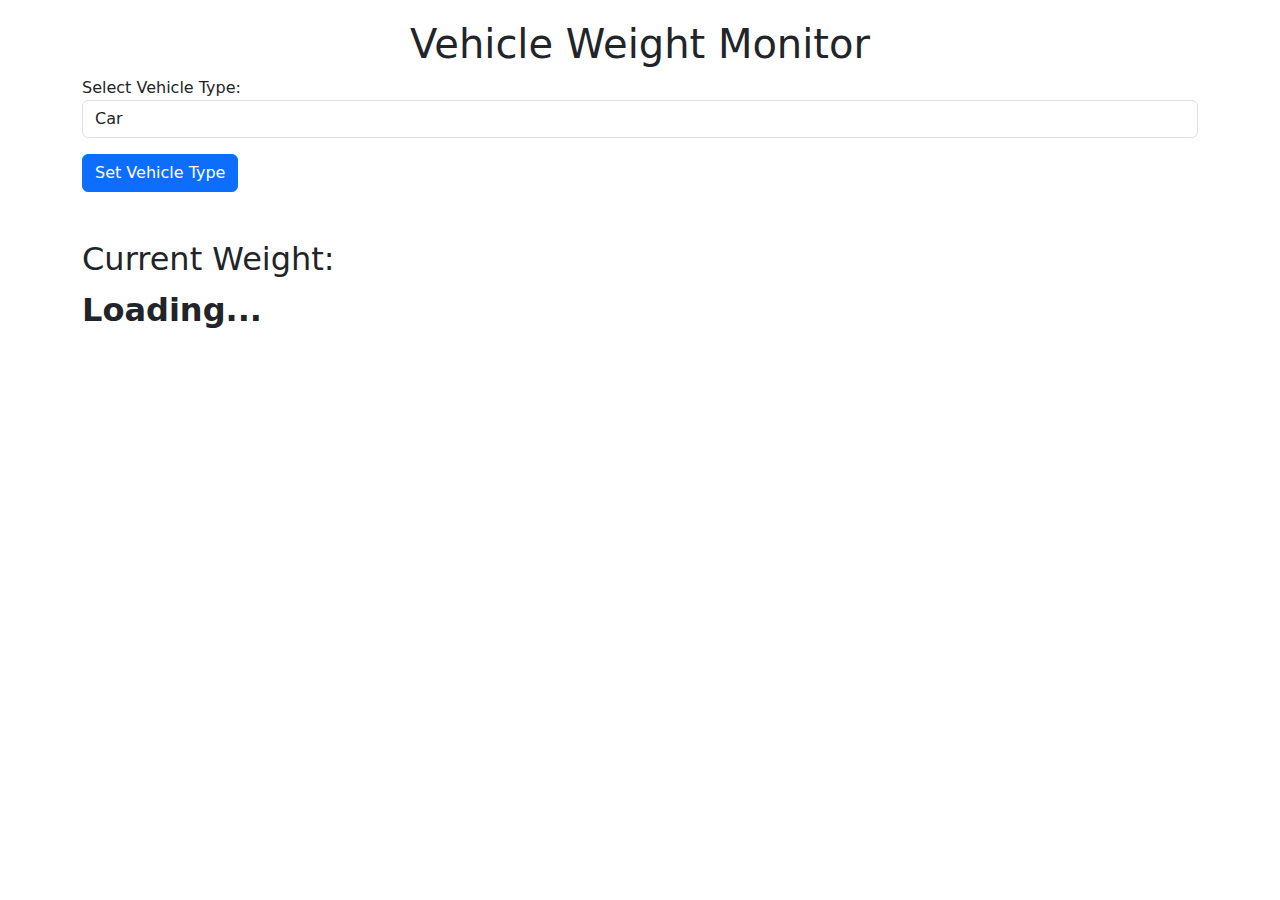
==== index.html @ 0283559e "first commit" ====
<!DOCTYPE html>
<html lang="en">
<head>
    <meta charset="UTF-8">
    <meta name="viewport" content="width=device-width, initial-scale=1.0">
    <title>Vehicle Weight Monitor</title>
    <link href="https://cdn.jsdelivr.net/npm/bootstrap@5.3.0-alpha1/dist/css/bootstrap.min.css" rel="stylesheet">
    <style>
        body {
            padding: 20px;
        }
        #weightDisplay {
            font-size: 2rem;
            font-weight: bold;
        }
    </style>
</head>
<body>
    <div class="container">
        <h1 class="text-center">Vehicle Weight Monitor</h1>
        <div class="form-group">
            <label for="vehicleType">Select Vehicle Type:</label>
            <select id="vehicleType" class="form-control">
                <option value="Car">Car</option>
                <option value="Truck">Truck</option>
                <option value="Bike">Bike</option>
            </select>
        </div>
        <button id="setVehicleTypeBtn" class="btn btn-primary mt-3">Set Vehicle Type</button>

        <h2 class="mt-5">Current Weight:</h2>
        <div id="weightDisplay">Loading...</div>
    </div>

    <script>
        document.getElementById('setVehicleTypeBtn').addEventListener('click', function() {
            var vehicleType = document.getElementById('vehicleType').value;
            var url = 'http://192.168.1.8/setVehicleType?type=' + vehicleType;

            fetch(url)
                .then(response => response.text())
                .then(data => {
                    alert(data);
                });
        });

        function fetchWeight() {
            var url = 'http://192.168.1.8/getWeight';
            fetch(url)
                .then(response => response.text())
                .then(data => {
                    document.getElementById('weightDisplay').textContent = data + " Kg";
                });
        }

        setInterval(fetchWeight, 2000);  // Refresh weight every 2 seconds
    </script>
</body>
</html>
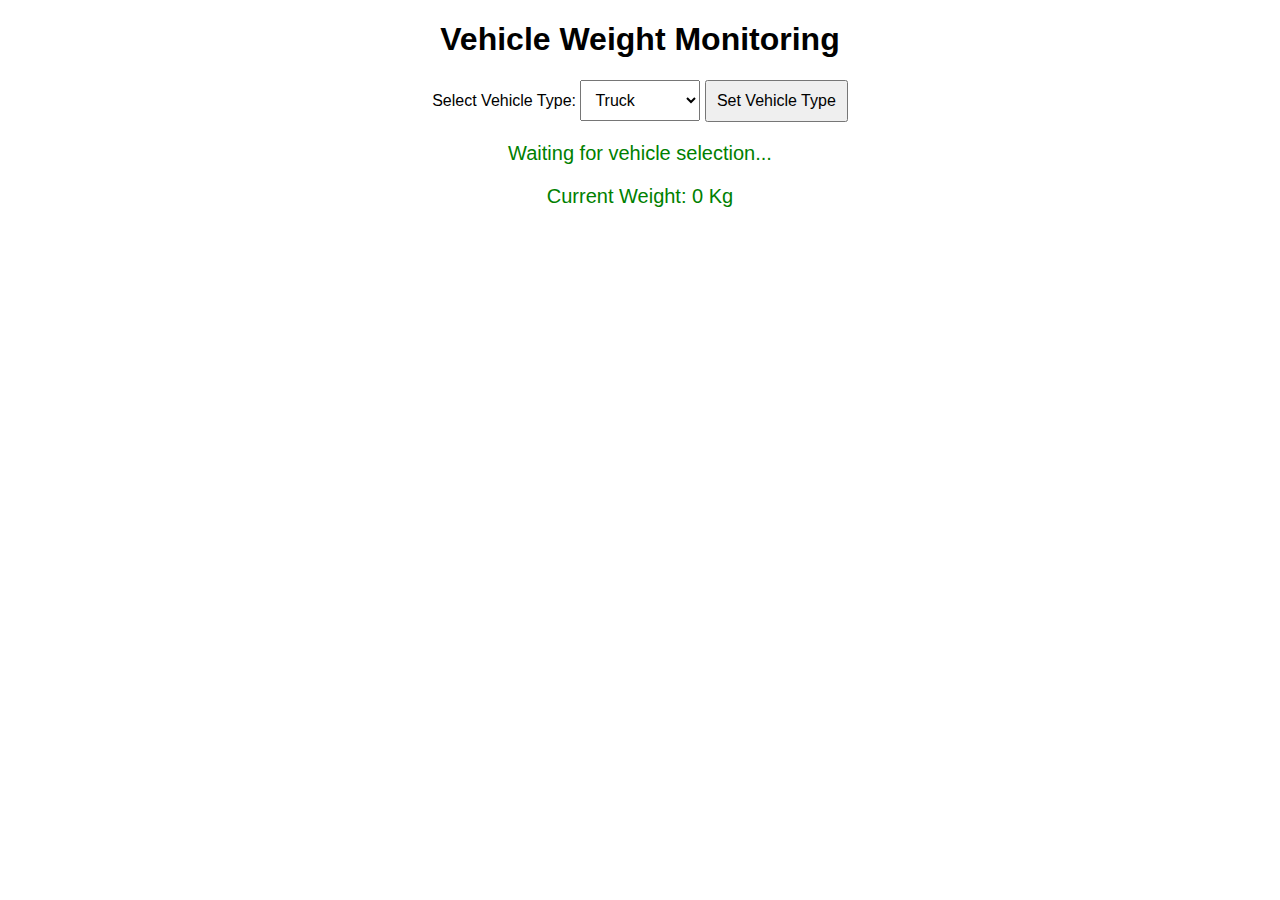
==== commit 4faf34d0: "update bang" ====
--- a/index.html
+++ b/index.html
@@ -1,59 +1,89 @@
 <!DOCTYPE html>
 <html lang="en">
 <head>
-    <meta charset="UTF-8">
-    <meta name="viewport" content="width=device-width, initial-scale=1.0">
-    <title>Vehicle Weight Monitor</title>
-    <link href="https://cdn.jsdelivr.net/npm/bootstrap@5.3.0-alpha1/dist/css/bootstrap.min.css" rel="stylesheet">
-    <style>
-        body {
-            padding: 20px;
-        }
-        #weightDisplay {
-            font-size: 2rem;
-            font-weight: bold;
-        }
-    </style>
+  <meta charset="UTF-8">
+  <meta name="viewport" content="width=device-width, initial-scale=1.0">
+  <title>Vehicle Weight Monitor</title>
+  <style>
+    body {
+      font-family: Arial, sans-serif;
+      text-align: center;
+      margin: 20px;
+    }
+    select, button {
+      padding: 10px;
+      font-size: 16px;
+    }
+    #status, #weight {
+      margin: 20px;
+      font-size: 20px;
+      color: green;
+    }
+    #alert {
+      font-size: 20px;
+      color: red;
+      display: none;
+    }
+  </style>
 </head>
 <body>
-    <div class="container">
-        <h1 class="text-center">Vehicle Weight Monitor</h1>
-        <div class="form-group">
-            <label for="vehicleType">Select Vehicle Type:</label>
-            <select id="vehicleType" class="form-control">
-                <option value="Car">Car</option>
-                <option value="Truck">Truck</option>
-                <option value="Bike">Bike</option>
-            </select>
-        </div>
-        <button id="setVehicleTypeBtn" class="btn btn-primary mt-3">Set Vehicle Type</button>
 
-        <h2 class="mt-5">Current Weight:</h2>
-        <div id="weightDisplay">Loading...</div>
-    </div>
+  <h1>Vehicle Weight Monitoring</h1>
 
-    <script>
-        document.getElementById('setVehicleTypeBtn').addEventListener('click', function() {
-            var vehicleType = document.getElementById('vehicleType').value;
-            var url = 'http://192.168.1.8/setVehicleType?type=' + vehicleType;
+  <label for="vehicleType">Select Vehicle Type:</label>
+  <select id="vehicleType">
+    <option value="Truk">Truck</option>
+    <option value="Mobil">Car</option>
+    <option value="Motor">Motorcycle</option>
+  </select>
 
-            fetch(url)
-                .then(response => response.text())
-                .then(data => {
-                    alert(data);
-                });
+  <button onclick="setVehicleType()">Set Vehicle Type</button>
+
+  <div id="status">Waiting for vehicle selection...</div>
+  <div id="weight">Current Weight: 0 Kg</div>
+  <div id="alert">Overload! Maximum capacity exceeded!</div>
+
+  <script>
+    const espIP = 'http://192.168.1.8'; // Replace with your ESP8266's IP address
+
+    function setVehicleType() {
+      const vehicleType = document.getElementById("vehicleType").value;
+      const url = `${espIP}/setVehicleType?vehicleType=${encodeURIComponent(vehicleType)}`;
+
+      fetch(url)
+        .then(response => response.text())
+        .then(data => {
+          document.getElementById("status").innerHTML = `Vehicle type set to: ${vehicleType}`;
+          document.getElementById("status").style.color = 'green';
+        })
+        .catch(err => {
+          document.getElementById("status").innerHTML = `Error setting vehicle type`;
+          document.getElementById("status").style.color = 'red';
         });
+    }
 
-        function fetchWeight() {
-            var url = 'http://192.168.1.8/getWeight';
-            fetch(url)
-                .then(response => response.text())
-                .then(data => {
-                    document.getElementById('weightDisplay').textContent = data + " Kg";
-                });
-        }
+    function getWeight() {
+      fetch(`${espIP}/getWeight`)
+        .then(response => response.text())
+        .then(weight => {
+          const parsedWeight = parseFloat(weight);
+          document.getElementById("weight").innerHTML = `Current Weight: ${parsedWeight.toFixed(2)} Kg`;
 
-        setInterval(fetchWeight, 2000);  // Refresh weight every 2 seconds
-    </script>
+          // If weight exceeds the limit, show alert
+          if (parsedWeight > 10000) { // Example: adjust this threshold according to the max weight
+            document.getElementById("alert").style.display = 'block';
+          } else {
+            document.getElementById("alert").style.display = 'none';
+          }
+        })
+        .catch(err => {
+          console.log("Error fetching weight: ", err);
+        });
+    }
+
+    // Fetch the weight every 2 seconds
+    setInterval(getWeight, 2000);
+  </script>
+
 </body>
 </html>
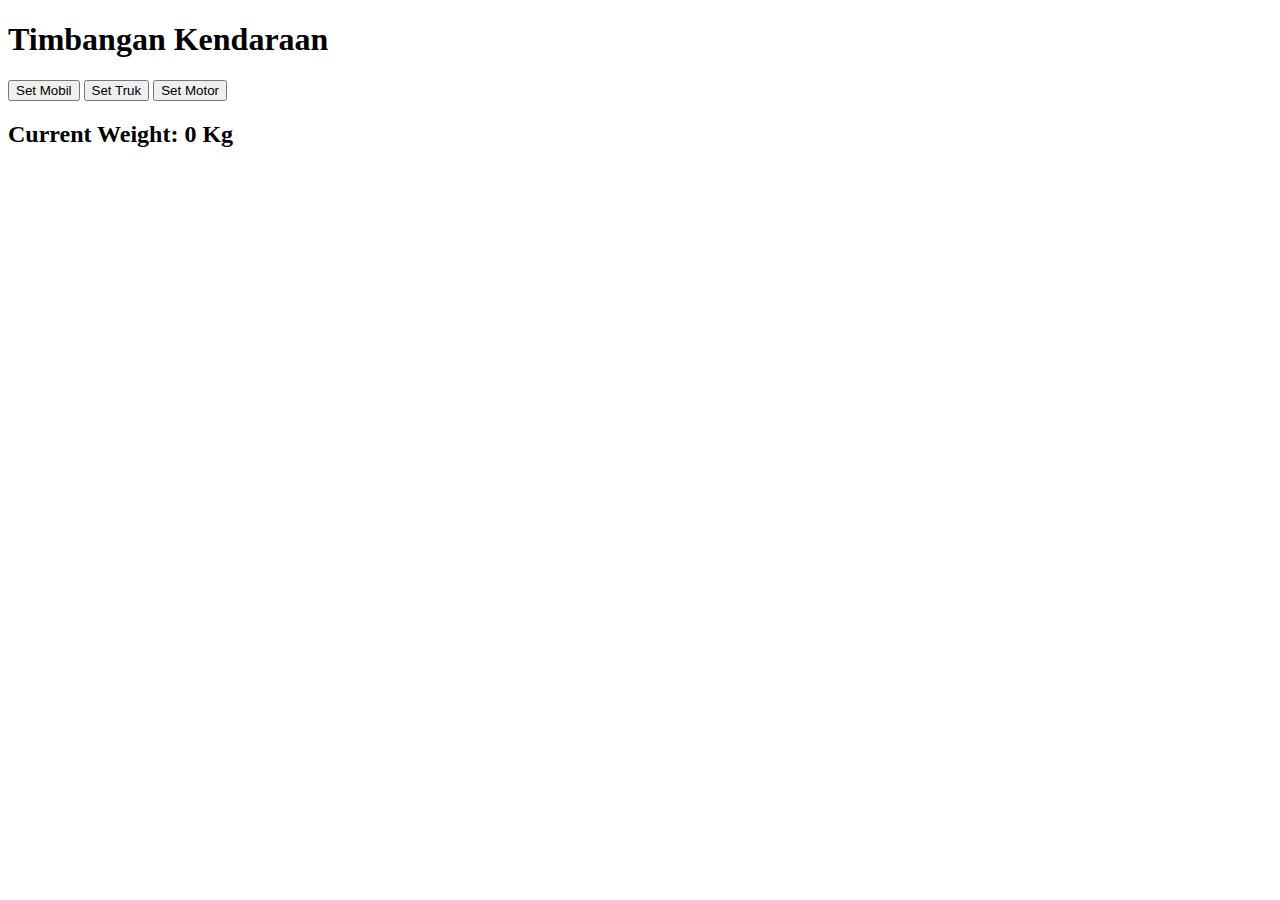
==== commit d5f1727f: "newsss" ====
--- a/index.html
+++ b/index.html
@@ -1,89 +1,30 @@
 <!DOCTYPE html>
 <html lang="en">
 <head>
-  <meta charset="UTF-8">
-  <meta name="viewport" content="width=device-width, initial-scale=1.0">
-  <title>Vehicle Weight Monitor</title>
-  <style>
-    body {
-      font-family: Arial, sans-serif;
-      text-align: center;
-      margin: 20px;
-    }
-    select, button {
-      padding: 10px;
-      font-size: 16px;
-    }
-    #status, #weight {
-      margin: 20px;
-      font-size: 20px;
-      color: green;
-    }
-    #alert {
-      font-size: 20px;
-      color: red;
-      display: none;
-    }
-  </style>
+    <meta charset="UTF-8">
+    <meta name="viewport" content="width=device-width, initial-scale=1.0">
+    <title>Timbangan Kendaraan</title>
+    <script>
+        async function setVehicleType(vehicleType) {
+            const response = await fetch(`https://Delynessence.github.io/timbangan-kendaraan/setVehicleType?vehicleType=${vehicleType}`);
+            const result = await response.text();
+            console.log(result);
+        }
+
+        async function getWeight() {
+            const response = await fetch(`https://Delynessence.github.io/timbangan-kendaraan/getWeight`);
+            const weight = await response.text();
+            document.getElementById("weightDisplay").innerText = "Current Weight: " + weight + " Kg";
+        }
+
+        setInterval(getWeight, 1000); // Update berat setiap detik
+    </script>
 </head>
 <body>
-
-  <h1>Vehicle Weight Monitoring</h1>
-
-  <label for="vehicleType">Select Vehicle Type:</label>
-  <select id="vehicleType">
-    <option value="Truk">Truck</option>
-    <option value="Mobil">Car</option>
-    <option value="Motor">Motorcycle</option>
-  </select>
-
-  <button onclick="setVehicleType()">Set Vehicle Type</button>
-
-  <div id="status">Waiting for vehicle selection...</div>
-  <div id="weight">Current Weight: 0 Kg</div>
-  <div id="alert">Overload! Maximum capacity exceeded!</div>
-
-  <script>
-    const espIP = 'http://192.168.1.8'; // Replace with your ESP8266's IP address
-
-    function setVehicleType() {
-      const vehicleType = document.getElementById("vehicleType").value;
-      const url = `${espIP}/setVehicleType?vehicleType=${encodeURIComponent(vehicleType)}`;
-
-      fetch(url)
-        .then(response => response.text())
-        .then(data => {
-          document.getElementById("status").innerHTML = `Vehicle type set to: ${vehicleType}`;
-          document.getElementById("status").style.color = 'green';
-        })
-        .catch(err => {
-          document.getElementById("status").innerHTML = `Error setting vehicle type`;
-          document.getElementById("status").style.color = 'red';
-        });
-    }
-
-    function getWeight() {
-      fetch(`${espIP}/getWeight`)
-        .then(response => response.text())
-        .then(weight => {
-          const parsedWeight = parseFloat(weight);
-          document.getElementById("weight").innerHTML = `Current Weight: ${parsedWeight.toFixed(2)} Kg`;
-
-          // If weight exceeds the limit, show alert
-          if (parsedWeight > 10000) { // Example: adjust this threshold according to the max weight
-            document.getElementById("alert").style.display = 'block';
-          } else {
-            document.getElementById("alert").style.display = 'none';
-          }
-        })
-        .catch(err => {
-          console.log("Error fetching weight: ", err);
-        });
-    }
-
-    // Fetch the weight every 2 seconds
-    setInterval(getWeight, 2000);
-  </script>
-
+    <h1>Timbangan Kendaraan</h1>
+    <button onclick="setVehicleType('Mobil')">Set Mobil</button>
+    <button onclick="setVehicleType('Truk')">Set Truk</button>
+    <button onclick="setVehicleType('Motor')">Set Motor</button>
+    <h2 id="weightDisplay">Current Weight: 0 Kg</h2>
 </body>
 </html>
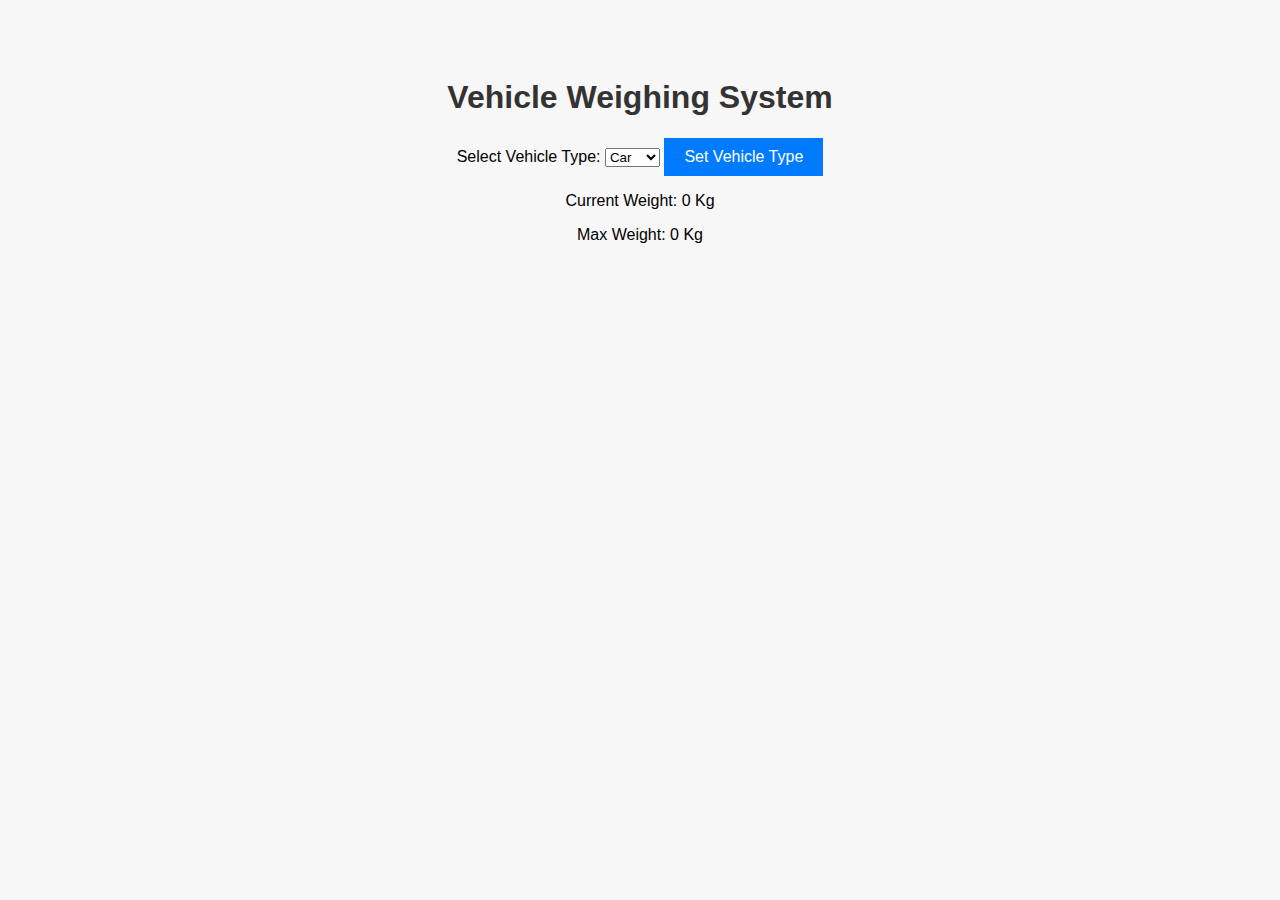
==== commit a73ab6a2: "index" ====
--- a/index.html
+++ b/index.html
@@ -3,28 +3,104 @@
 <head>
     <meta charset="UTF-8">
     <meta name="viewport" content="width=device-width, initial-scale=1.0">
-    <title>Timbangan Kendaraan</title>
+    <title>Real-Time Vehicle Weighing</title>
+    <style>
+        body {
+            font-family: Arial, sans-serif;
+            background-color: #f7f7f7;
+            text-align: center;
+            padding: 50px;
+        }
+        .container {
+            max-width: 500px;
+            margin: 0 auto;
+            background-color: #fff;
+            padding: 20px;
+            box-shadow: 0px 0px 10px rgba(0, 0, 0, 0.1);
+        }
+        h1 {
+            color: #333;
+        }
+        .weight-display {
+            font-size: 24px;
+            font-weight: bold;
+            color: #333;
+            margin-bottom: 20px;
+        }
+        .vehicle-select {
+            margin-bottom: 20px;
+        }
+        button {
+            padding: 10px 20px;
+            background-color: #007BFF;
+            color: white;
+            border: none;
+            cursor: pointer;
+            font-size: 16px;
+        }
+        button:hover {
+            background-color: #0056b3;
+        }
+        .status {
+            margin-top: 20px;
+            font-size: 18px;
+            color: red;
+        }
+    </style>
+</head>
+<body>
+    <h1>Vehicle Weighing System</h1>
+
+    <div>
+        <label for="vehicleType">Select Vehicle Type:</label>
+        <select id="vehicleType">
+            <option value="Car">Car</option>
+            <option value="Truck">Truck</option>
+            <option value="Bus">Bus</option>
+            <option value="Van">Van</option>
+            <!-- Add other vehicle types as needed -->
+        </select>
+        <button onclick="setVehicleType()">Set Vehicle Type</button>
+    </div>
+
+    <div>
+        <p>Current Weight: <span id="currentWeight">0</span> Kg</p>
+        <p>Max Weight: <span id="maxWeight">0</span> Kg</p>
+        <p id="statusMessage"></p>
+    </div>
+
     <script>
-        async function setVehicleType(vehicleType) {
-            const response = await fetch(`https://Delynessence.github.io/timbangan-kendaraan/setVehicleType?vehicleType=${vehicleType}`);
-            const result = await response.text();
-            console.log(result);
+        const vehicleUrl = "https://script.google.com/macros/s/AKfycbw7XOIB4kGaH1tgXyqa1vMlRUzlv0HoEQiO45o6hovSHovHVxu5Wy2sIbJkq75n0cWIQg/exec";
+
+        function setVehicleType() {
+            const vehicleType = document.getElementById("vehicleType").value;
+            fetch(`${vehicleUrl}?vehicleType=${vehicleType}`)
+                .then(response => response.json())
+                .then(data => {
+                    document.getElementById("maxWeight").innerText = data.maxWeight;
+                    document.getElementById("currentWeight").innerText = data.currentWeight;
+
+                    // Display overload status
+                    if (data.currentWeight > data.maxWeight) {
+                        document.getElementById("statusMessage").innerText = "Overload!";
+                    } else {
+                        document.getElementById("statusMessage").innerText = "Within limits.";
+                    }
+                })
+                .catch(error => console.error('Error fetching vehicle data:', error));
         }
 
-        async function getWeight() {
-            const response = await fetch(`https://Delynessence.github.io/timbangan-kendaraan/getWeight`);
-            const weight = await response.text();
-            document.getElementById("weightDisplay").innerText = "Current Weight: " + weight + " Kg";
-        }
-
-        setInterval(getWeight, 1000); // Update berat setiap detik
+        // Optional: Update the weight display every 2 seconds
+        setInterval(() => {
+            const vehicleType = document.getElementById("vehicleType").value;
+            if (vehicleType) {
+                fetch(`${vehicleUrl}?vehicleType=${vehicleType}`)
+                    .then(response => response.json())
+                    .then(data => {
+                        document.getElementById("currentWeight").innerText = data.currentWeight;
+                    });
+            }
+        }, 2000);
     </script>
-</head>
-<body>
-    <h1>Timbangan Kendaraan</h1>
-    <button onclick="setVehicleType('Mobil')">Set Mobil</button>
-    <button onclick="setVehicleType('Truk')">Set Truk</button>
-    <button onclick="setVehicleType('Motor')">Set Motor</button>
-    <h2 id="weightDisplay">Current Weight: 0 Kg</h2>
 </body>
 </html>
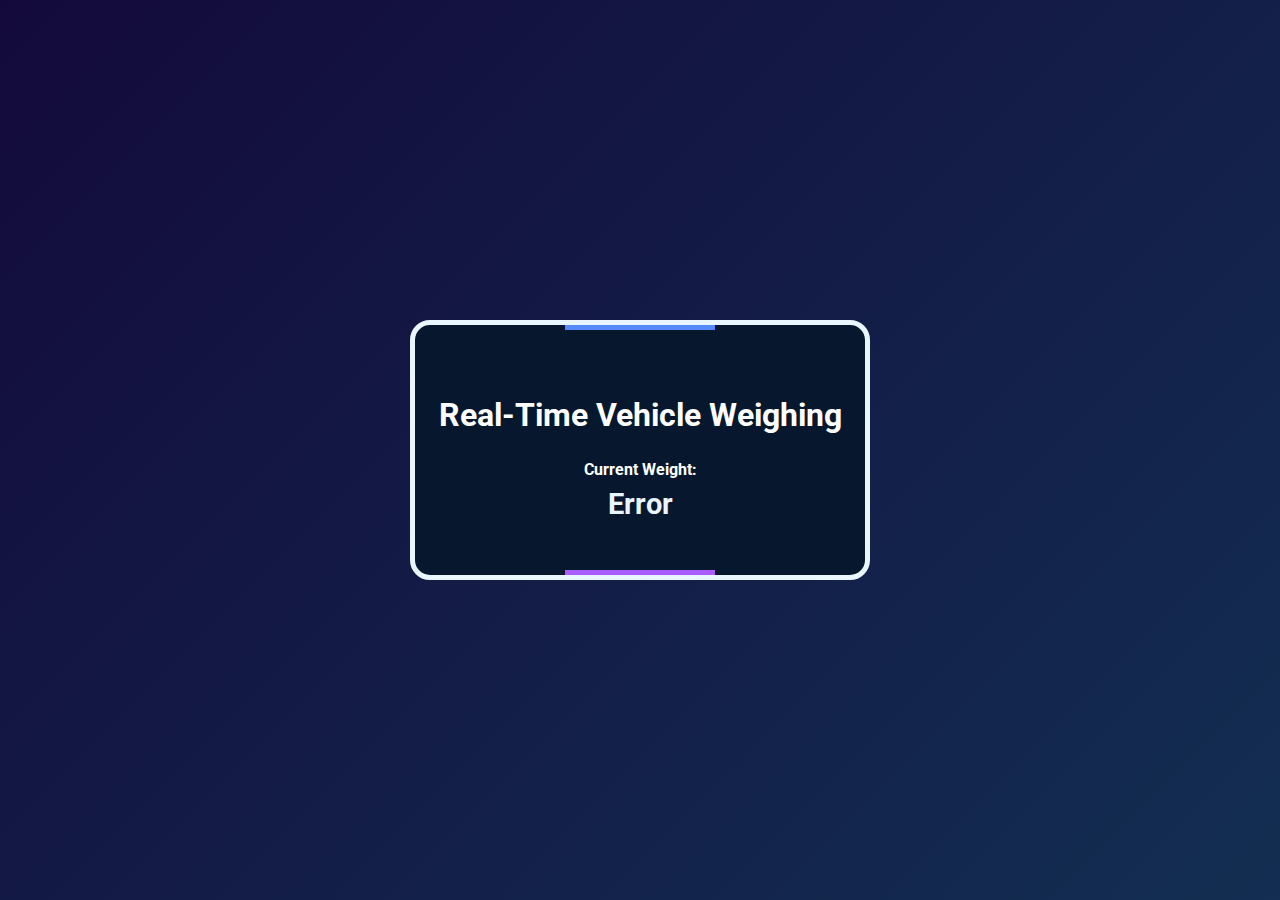
==== commit aaea781c: "finish" ====
--- a/index.html
+++ b/index.html
@@ -4,103 +4,22 @@
     <meta charset="UTF-8">
     <meta name="viewport" content="width=device-width, initial-scale=1.0">
     <title>Real-Time Vehicle Weighing</title>
-    <style>
-        body {
-            font-family: Arial, sans-serif;
-            background-color: #f7f7f7;
-            text-align: center;
-            padding: 50px;
-        }
-        .container {
-            max-width: 500px;
-            margin: 0 auto;
-            background-color: #fff;
-            padding: 20px;
-            box-shadow: 0px 0px 10px rgba(0, 0, 0, 0.1);
-        }
-        h1 {
-            color: #333;
-        }
-        .weight-display {
-            font-size: 24px;
-            font-weight: bold;
-            color: #333;
-            margin-bottom: 20px;
-        }
-        .vehicle-select {
-            margin-bottom: 20px;
-        }
-        button {
-            padding: 10px 20px;
-            background-color: #007BFF;
-            color: white;
-            border: none;
-            cursor: pointer;
-            font-size: 16px;
-        }
-        button:hover {
-            background-color: #0056b3;
-        }
-        .status {
-            margin-top: 20px;
-            font-size: 18px;
-            color: red;
-        }
-    </style>
+    <link href="https://fonts.googleapis.com/css2?family=Roboto:wght@400;700&display=swap" rel="stylesheet">
+    <link rel="stylesheet" href="src/CSS/styles.css">
 </head>
 <body>
-    <h1>Vehicle Weighing System</h1>
+  <div class="container">
+    <div class="card">
+        <h2>Real-Time Vehicle Weighing</h2>
+        <div class="weight-info">
+            <strong>Current Weight:</strong>
+            <p id="currentWeight">0 Kg</p>
+        </div>
+        <div class="status" id="statusMessage"></div>
+    </div>
+</div>
 
-    <div>
-        <label for="vehicleType">Select Vehicle Type:</label>
-        <select id="vehicleType">
-            <option value="Car">Car</option>
-            <option value="Truck">Truck</option>
-            <option value="Bus">Bus</option>
-            <option value="Van">Van</option>
-            <!-- Add other vehicle types as needed -->
-        </select>
-        <button onclick="setVehicleType()">Set Vehicle Type</button>
-    </div>
 
-    <div>
-        <p>Current Weight: <span id="currentWeight">0</span> Kg</p>
-        <p>Max Weight: <span id="maxWeight">0</span> Kg</p>
-        <p id="statusMessage"></p>
-    </div>
-
-    <script>
-        const vehicleUrl = "https://script.google.com/macros/s/AKfycbw7XOIB4kGaH1tgXyqa1vMlRUzlv0HoEQiO45o6hovSHovHVxu5Wy2sIbJkq75n0cWIQg/exec";
-
-        function setVehicleType() {
-            const vehicleType = document.getElementById("vehicleType").value;
-            fetch(`${vehicleUrl}?vehicleType=${vehicleType}`)
-                .then(response => response.json())
-                .then(data => {
-                    document.getElementById("maxWeight").innerText = data.maxWeight;
-                    document.getElementById("currentWeight").innerText = data.currentWeight;
-
-                    // Display overload status
-                    if (data.currentWeight > data.maxWeight) {
-                        document.getElementById("statusMessage").innerText = "Overload!";
-                    } else {
-                        document.getElementById("statusMessage").innerText = "Within limits.";
-                    }
-                })
-                .catch(error => console.error('Error fetching vehicle data:', error));
-        }
-
-        // Optional: Update the weight display every 2 seconds
-        setInterval(() => {
-            const vehicleType = document.getElementById("vehicleType").value;
-            if (vehicleType) {
-                fetch(`${vehicleUrl}?vehicleType=${vehicleType}`)
-                    .then(response => response.json())
-                    .then(data => {
-                        document.getElementById("currentWeight").innerText = data.currentWeight;
-                    });
-            }
-        }, 2000);
-    </script>
+    <script src="src/JS/script.js"></script>
 </body>
 </html>
--- a/src/CSS/styles.css
+++ b/src/CSS/styles.css
@@ -0,0 +1,130 @@
+body {
+  font-family: 'Roboto', sans-serif;
+  background: linear-gradient(135deg, #130a3b, #132e52, #681717); /* Dark gradient background */
+  background-size: 200% 200%; /* Allows for animation */
+  animation: gradientAnimation 5s ease infinite; /* Animation for gradient */
+  color: white;
+  display: flex;
+  justify-content: center;
+  align-items: center;
+  height: 100vh;
+  margin: 0;
+}
+
+@keyframes gradientAnimation {
+  0% {
+      background-position: 0% 100%; /* Start at bottom right */
+  }
+  50% {
+      background-position: 100% 0%; /* Move to top left */
+  }
+  100% {
+      background-position: 0% 100%; /* Loop back */
+  }
+}
+.container {
+  display: flex;
+  justify-content: center;
+  align-items: center;
+}
+
+.card {
+  width: 450px;
+  height: 250px; /* Increased height for better spacing */
+  background: rgba(7, 24, 46); /* Semi-transparent for depth */
+  position: relative;
+  display: flex;
+  flex-direction: column;
+  align-items: center;
+  justify-content: center;
+  border: 5px #e9f5ff solid;
+  overflow: hidden;
+  border-radius: 20px;
+  transition: transform 0.3s, box-shadow 0.3s; /* Added transition for hover effect */
+}
+
+.card:hover {
+  transform: translateY(-5px); /* Slight lift on hover */
+  box-shadow: 0 10px 20px rgba(0, 0, 0); /* Shadow effect on hover */
+}
+
+.card h2 {
+  z-index: 1;
+  color: white;
+  font-size: 2em;
+}
+
+.card::before {
+  content: '';
+  position: absolute;
+  width: 150px;
+  background-image: linear-gradient(180deg, rgb(0, 183, 255), rgb(255, 48, 255));
+  height: 300%;
+  animation: rotBGimg 3s linear infinite;
+  transition: all 0.2s linear;
+  z-index: 0; /* Ensure background is behind */
+}
+
+@keyframes rotBGimg {
+  from {
+      transform: rotate(0deg);
+  }
+  to {
+      transform: rotate(360deg);
+  }
+}
+
+.card::after {
+  content: '';
+  position: absolute;
+  background: rgba(7, 24, 46); /* Semi-transparent for depth */
+  inset: 5px;
+  border-radius: 15px;
+}
+
+.weight-info {
+  z-index: 1; /* Ensure this is on top */
+  text-align: center;
+}
+
+.weight-info strong {
+  display: block;
+  margin-bottom: 0.5rem;
+}
+
+.weight-info p {
+  margin: 0;
+  font-size: 1.8em; /* Slightly larger text */
+  font-weight: bold;
+  color: #e9f5ff; /* Light color for contrast */
+}
+
+.status {
+  margin-top: 10px;
+  font-size: 18px;
+  color: red;
+  font-weight: bold;
+  z-index: 1; /* Ensure visibility */
+}
+
+/* Media Queries for Responsiveness */
+@media (max-width: 480px) {
+  .card {
+      width: 90%; /* Full width on small screens */
+      height: auto; /* Auto height for content */
+      text-align: center;
+  }
+
+  .card h2 {
+      font-size: 1.5em; /* Smaller font size for heading */
+  }
+
+  .weight-info p {
+      font-size: 1.5em; /* Smaller font size for weight display */
+  }
+
+  .status {
+      font-size: 1rem; /* Smaller font size for status message */
+      margin-bottom: 10px;
+  }
+}
